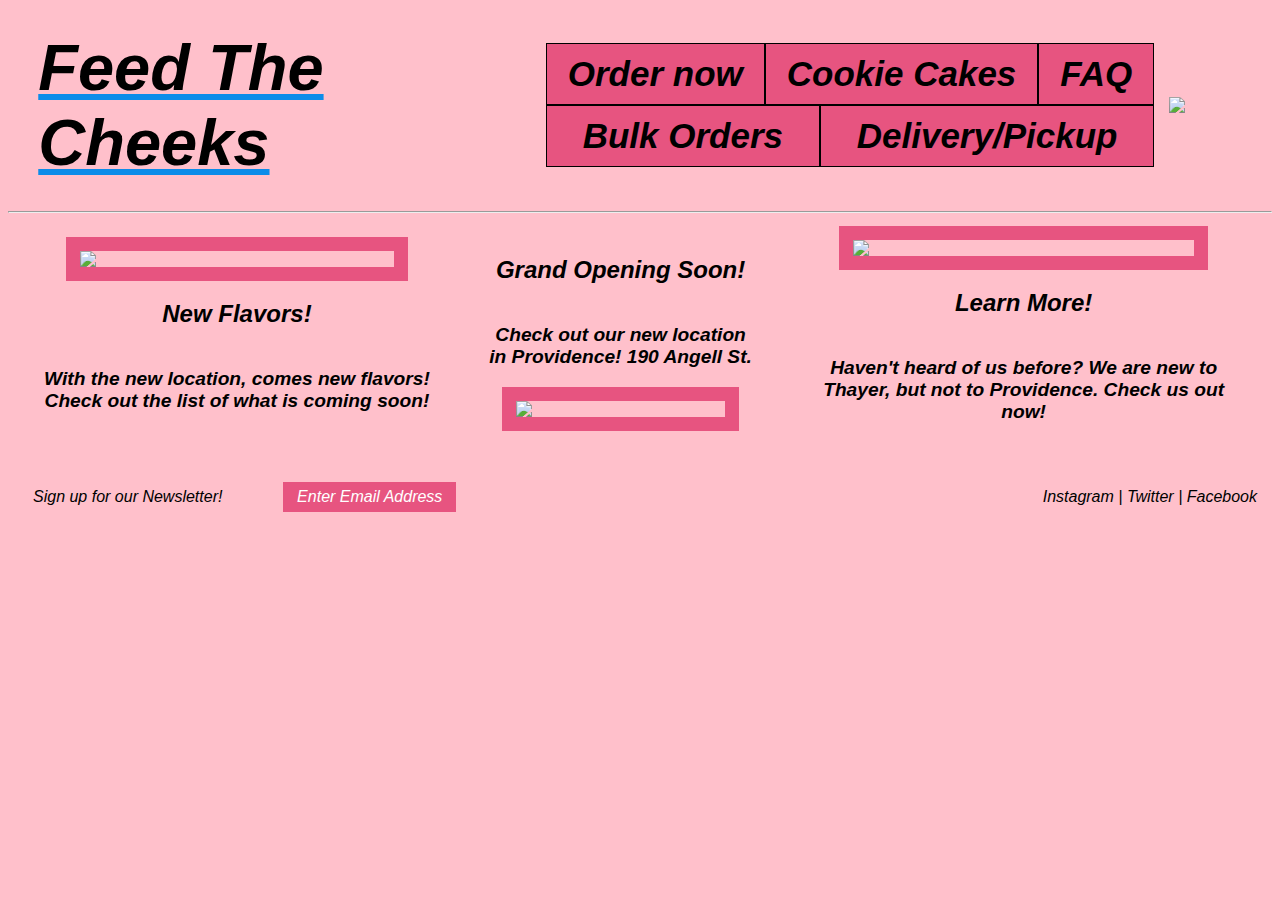
==== index.html @ fbe2142f "Rename redesign.html to index.html" ====
<!DOCTYPE html>
<html lang="en">
<head>
    <meta charset="UTF-8">
    <meta http-equiv="X-UA-Compatible" content="IE=edge">
    <meta name="viewport" content="width=device-width, initial-scale=1.0">
    <title>Feed the Cheeks</title>
    <link rel="stylesheet" href="style.css">
</head>
<body>
    <div id="top">
        <h1>Feed The Cheeks</h1>

        <div id="nav">
            <button>Order now</button>
            <button>Cookie Cakes</button>
            <button>FAQ</button>
            <button>Bulk Orders</button>
            <button>Delivery/Pickup</button>
        </div>

        <img src="Responsive-Redesign/redesign-site-code/shoppingcart.png" id="shoppingcart">

    </div>
    <hr>
    <div id="middle">
        <div class="media-text">
            <img src="Responsive-Redesign/confetti.jpg" class="cookie-pic">
            <h2>New Flavors!</h2>
            <p>With the new location, comes new flavors! Check out the list of what is coming soon!</p>
        </div>

        <div class="media-text" >
            <h2>Grand Opening Soon!</h2>
            <p>Check out our new location in Providence! 190 Angell St.</p>
            <img src="Responsive-Redesign/chocolate.jpg" class="cookie-pic">
        </div>

        <div class="media-text">
            <img src="Responsive-Redesign/pretzel.jpg" class="cookie-pic">
            <h2>Learn More!</h2>
            <p>Haven't heard of us before? We are new to Thayer, but not to Providence. Check us out now!</p>
        </div>



    </div>
    <div id="bottom">
        <div id="email">
            <p style="width: 150%">Sign up for our Newsletter!</p>
            <div id="email-div">Enter Email Address</div>
        </div>
        <p id="socials">Instagram | Twitter | Facebook</p>

    </div>
    
</body>
</html>
---- style.css ----
body {
    background-color: rgb(255, 192, 203);
    font-family:Arial, Helvetica, sans-serif;
}

@media only screen and (max-width: 600px) {
    #top {
        display: flex;
        flex-direction: column;
        justify-content: space-evenly;
        align-items: center;
        margin: 2%;
        margin-top: 2%;
        text-align: center;
    }
    #bottom {
        display: flex;
        flex-direction: column;
        justify-content: space-between;
        align-items: center;
        font-style: italic;
        margin: 15px;
    }

    #shoppingcart {
        width: 15%;
        height: auto;
    }
  }

#top {
    display: flex;
    justify-content: space-evenly;
    align-items: center;
    margin: 2%;
    margin-top: 2%;
}

#shoppingcart {
    width: 7%;
    height: auto;
}

h1 {
    font-size: 65px;
    text-decoration: underline rgb(12, 140, 233);
    font-style: italic;
    margin: 5px;
}

button {
    padding: 10px;
    border: 1.5px solid black;
    background-color: rgb(231, 84, 128);
    margin: 0px;
    font-size: 35px;
    font-weight: bold;
    font-style: italic;
    flex-grow: 1;
}

button:hover {
    background-color: rgb(184, 64, 100);
}

#nav {
    display: flex;
    flex-wrap: wrap;
    width: 55%;
    margin: 15px;
}

.media-text {
    display: flex;
    flex-direction: column;
    text-align: center;
    align-items: center;
    margin: 5px;
    font-style: italic;
}

#middle {
    display: flex;
    justify-content: space-between;
    align-items: center;
}

.cookie-pic {
    border: 14.5px solid rgb(231, 84, 128);
    width: 70%;
}

#middle p {
    font-size: larger;
    width: 90%;
    font-weight: bold;
}

#bottom {
    display: flex;
    justify-content: space-between;
    align-items: center;
    font-style: italic;
    margin: 15px;
}

#email {
    display: flex;
    align-items: center;
    padding: 10px;
    width: 35%;
}

#email-div {
    padding: 6px;
    width: 100%;
    background-color: rgb(231, 84, 128);
    text-align: center;
    color: white;
    margin: 2%;
}

#socials {
    text-align: right;
}
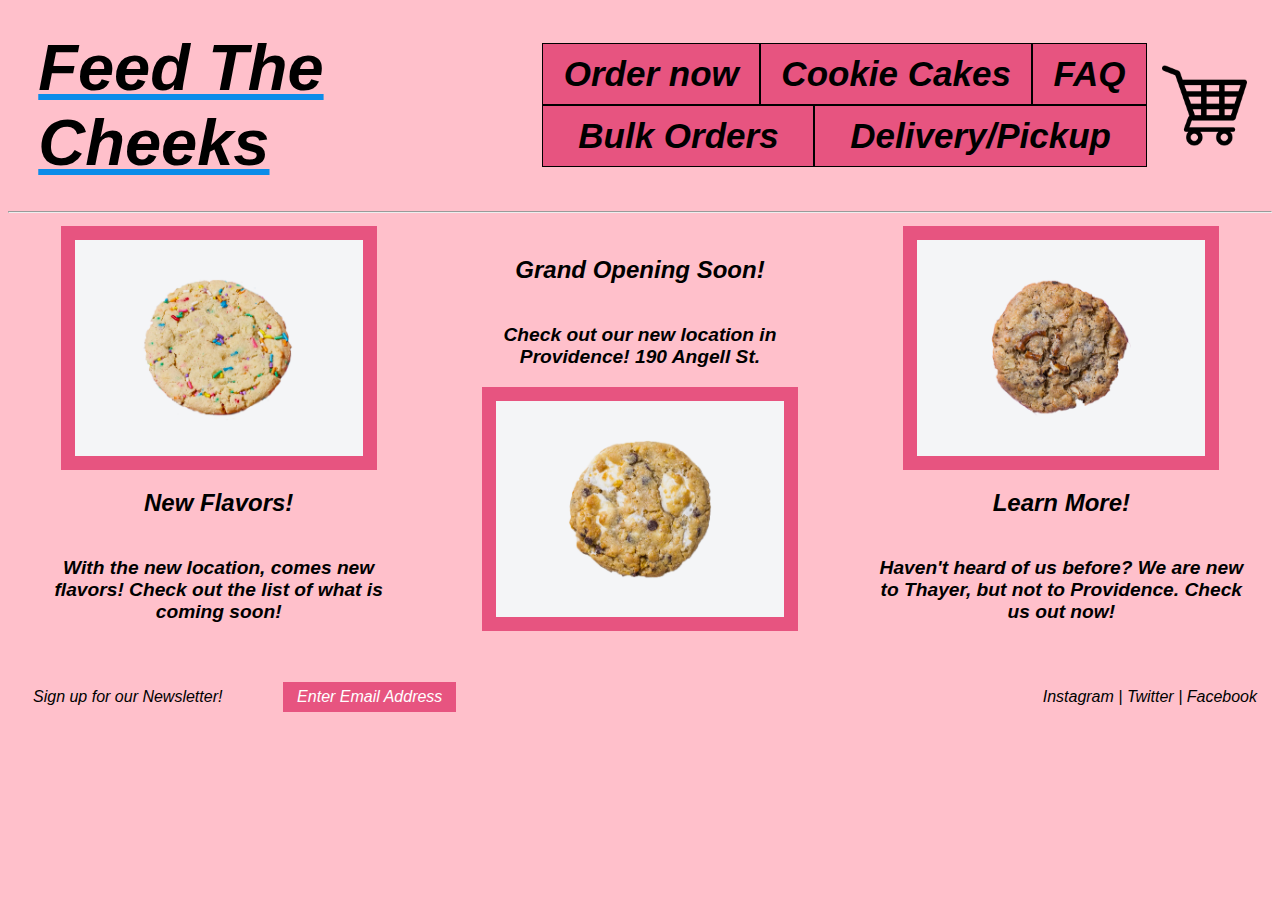
==== commit 5c2d384f: "Update index.html" ====
--- a/index.html
+++ b/index.html
@@ -19,13 +19,13 @@
             <button>Delivery/Pickup</button>
         </div>
 
-        <img src="Responsive-Redesign/redesign-site-code/shoppingcart.png" id="shoppingcart">
+        <img src="shoppingcart.png" id="shoppingcart">
 
     </div>
     <hr>
     <div id="middle">
         <div class="media-text">
-            <img src="Responsive-Redesign/confetti.jpg" class="cookie-pic">
+            <img src="confetti.jpg" class="cookie-pic">
             <h2>New Flavors!</h2>
             <p>With the new location, comes new flavors! Check out the list of what is coming soon!</p>
         </div>
@@ -33,11 +33,11 @@
         <div class="media-text" >
             <h2>Grand Opening Soon!</h2>
             <p>Check out our new location in Providence! 190 Angell St.</p>
-            <img src="Responsive-Redesign/chocolate.jpg" class="cookie-pic">
+            <img src="chocolate.jpg" class="cookie-pic">
         </div>
 
         <div class="media-text">
-            <img src="Responsive-Redesign/pretzel.jpg" class="cookie-pic">
+            <img src="pretzel.jpg" class="cookie-pic">
             <h2>Learn More!</h2>
             <p>Haven't heard of us before? We are new to Thayer, but not to Providence. Check us out now!</p>
         </div>
